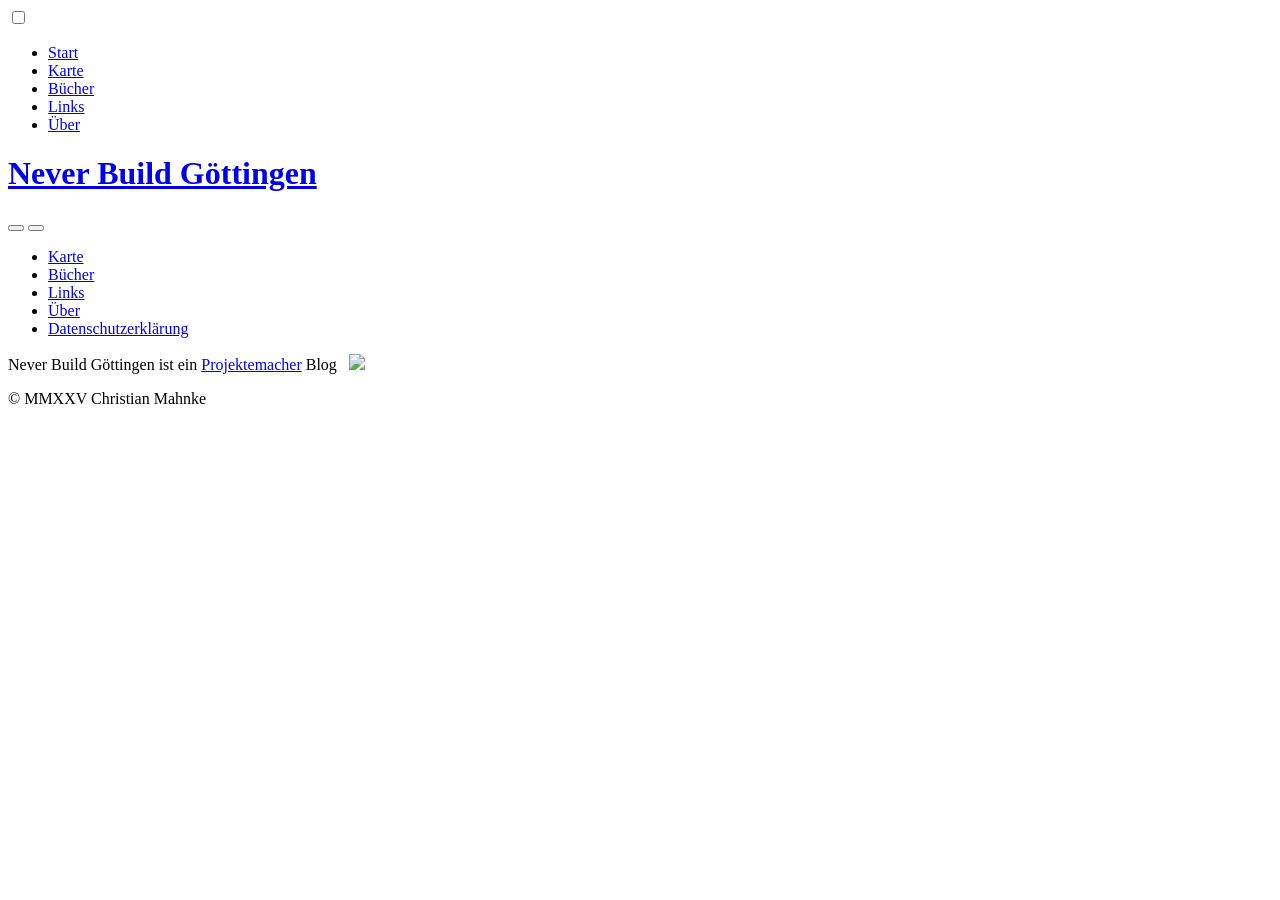
==== index.html @ bc360727 "deploy: 61551e54929e3ce0d7b29aa25f29af30186e3368" ====
<!DOCTYPE html>
<html lang="de">

  <head>
    <meta charset="utf-8">

    <meta name="author" content="map[email:mail@christianmahnke.de name:Christian Mahnke]">

<meta http-equiv="Content-Language" content="de">

<meta name="description" content="Das nicht gebaute Göttingen">
<meta property="og:type" content="blog" /><meta property="og:url" content="https://never-build.goettingen.xyz/" /><meta property="og:title" content="Never Build Göttingen" />

  
  
    
  




<meta name="generator" content="Hugo 0.144.2">
<meta name="projektemacher.org:build-date" content="2025-02-23 09:46:27.545624102 &#43;0000 UTC m=&#43;0.958084743"><meta name="projektemacher.org:git-commit" content=""><meta name="projektemacher.org:stats" content="{&#34;count&#34;:&#34;24&#34;,&#34;latest&#34;:&#34;2025-03-15T17:15:07&#43;02:00&#34;}">
<meta name="viewport" content="width=device-width, initial-scale=1.0, minimum-scale=1.0, user-scalable=no">

<link rel="icon" type="image/svg+xml" href="https://never-build.goettingen.xyz/images/cm.svg">
<meta http-equiv="Content-Security-Policy" content="upgrade-insecure-requests">
<link href="https://never-build.goettingen.xyz/css/3dcde2e700baa65d3814003bfc8fa7f9.min.0baee7305b45294433cb217e9088e6dcf3ecce6deff274e2cf023749d0ee54da.css" rel="stylesheet" integrity="sha256-C67nMFtFKUQzyyF&#43;kIjm3PPszm3v8nTizwI3SdDuVNo=">
<script src="https://never-build.goettingen.xyz/js/5d85c20c8f862f9ecfa0aee0edbc8fe4.min.7e60574b3ecff69ca0856fde841a5c9c7ce435e6622df5e8b586e0b21f89390a.js" integrity="sha256-fmBXSz7P9pyghW/ehBpcnHzkNeZiLfXotYbgsh+JOQo="></script>
<link rel="icon" type="image/png" href="https://never-build.goettingen.xyz/images/favicon-32.png" sizes="32x32">
    <link rel="icon" type="image/png" href="https://never-build.goettingen.xyz/images/favicon-16.png" sizes="16x16">
    
        <link rel="icon" type="image/svg+xml" href="https://never-build.goettingen.xyz/images/cm.svg">
    
    <link rel="icon" href="https://never-build.goettingen.xyz/images/favicon.ico" type="image/x-icon">
    <link rel="shortcut icon" href="https://never-build.goettingen.xyz/images/favicon.ico" type="image/x-icon">

  </head>
  <body class=" home">
    <header class="header header-main" id="head">
  <div class="menu">
    <nav class="top top-menu">
    <input type="checkbox" id="menu-toggle" />
    <label class="menu-button float-right" for="menu-toggle"><i class="menu-icon"></i></label>
    <ul class="navigation-list"><li class="navigation-item current navto-">
            <a class="navigation-link" href="https://never-build.goettingen.xyz/" title="Start">Start<i class="link-icon"></i></a>
          </li><li class="navigation-item navto-map">
            <a class="navigation-link" href="https://never-build.goettingen.xyz/map/" title="Karte">Karte<i class="link-icon"></i></a>
          </li><li class="navigation-item navto-books">
            <a class="navigation-link" href="https://never-build.goettingen.xyz/books/" title="Bücher">Bücher<i class="link-icon"></i></a>
          </li><li class="navigation-item navto-links">
            <a class="navigation-link" href="https://never-build.goettingen.xyz/links/" title="Links">Links<i class="link-icon"></i></a>
          </li><li class="navigation-item navto-about">
            <a class="navigation-link" href="https://never-build.goettingen.xyz/about/" title="Über">Über<i class="link-icon"></i></a>
          </li></ul>
  </nav>
  </div><div class="header-background">
    <a href="https://never-build.goettingen.xyz/"><h1 class="header-title">Never Build Göttingen</h1></a>
  </div>
</header>

      <div class="main">
        
    
        <div class="featured">
  <div data-glide-el="track" class="glide__track">
    <ul class="glide__slides"></ul>
    <div class="glide__arrows" data-glide-el="controls">
      <button class="glide__arrow glide__arrow--left" data-glide-dir="<"></button>
      <button class="glide__arrow glide__arrow--right" data-glide-dir=">"></button>
    </div>
    <div class="glide__bullets" data-glide-el="controls[nav]"></div>
  </div>
</div>

<div class="list">
    <div class="post"></div>
</div>


    

      </div>
    <footer class="footer" role="contentinfo">
	<div class="menu-container menu-footer" role="navigation">
		<div class="menu">
          <ul id="menu-footer-items" class="menu-footer-items"><li class='menu-item menu-item-type-post_type menu-item-object-page'>
                      <a href="https://never-build.goettingen.xyz/map/">Karte</a>
                    </li><li class='menu-item menu-item-type-post_type menu-item-object-page'>
                      <a href="https://never-build.goettingen.xyz/books/">Bücher</a>
                    </li><li class='menu-item menu-item-type-post_type menu-item-object-page'>
                      <a href="https://never-build.goettingen.xyz/links/">Links</a>
                    </li><li class='menu-item menu-item-type-post_type menu-item-object-page'>
                      <a href="https://never-build.goettingen.xyz/about/">Über</a>
                    </li><li class='menu-item privacy'>
							<a href="https://never-build.goettingen.xyz/privacy">Datenschutzerklärung</a>
						</li>
          </ul>
        </div>
    </div><div class="footer-container">
    <p class="projektemacher">
        Never Build Göttingen ist ein <a href="https://projektemacher.org/">Projektemacher</a> Blog <a title="Christian Mahnke" class="footer-link-cm" href="https://christianmahnke.de/"><img src="https://never-build.goettingen.xyz/images/cm.svg" style="height: 16px; margin-left: .5rem;"></a>
    </p><p class="copyright">&copy; MMXXV Christian Mahnke</p></div>
</footer>

  </body>
 </html>
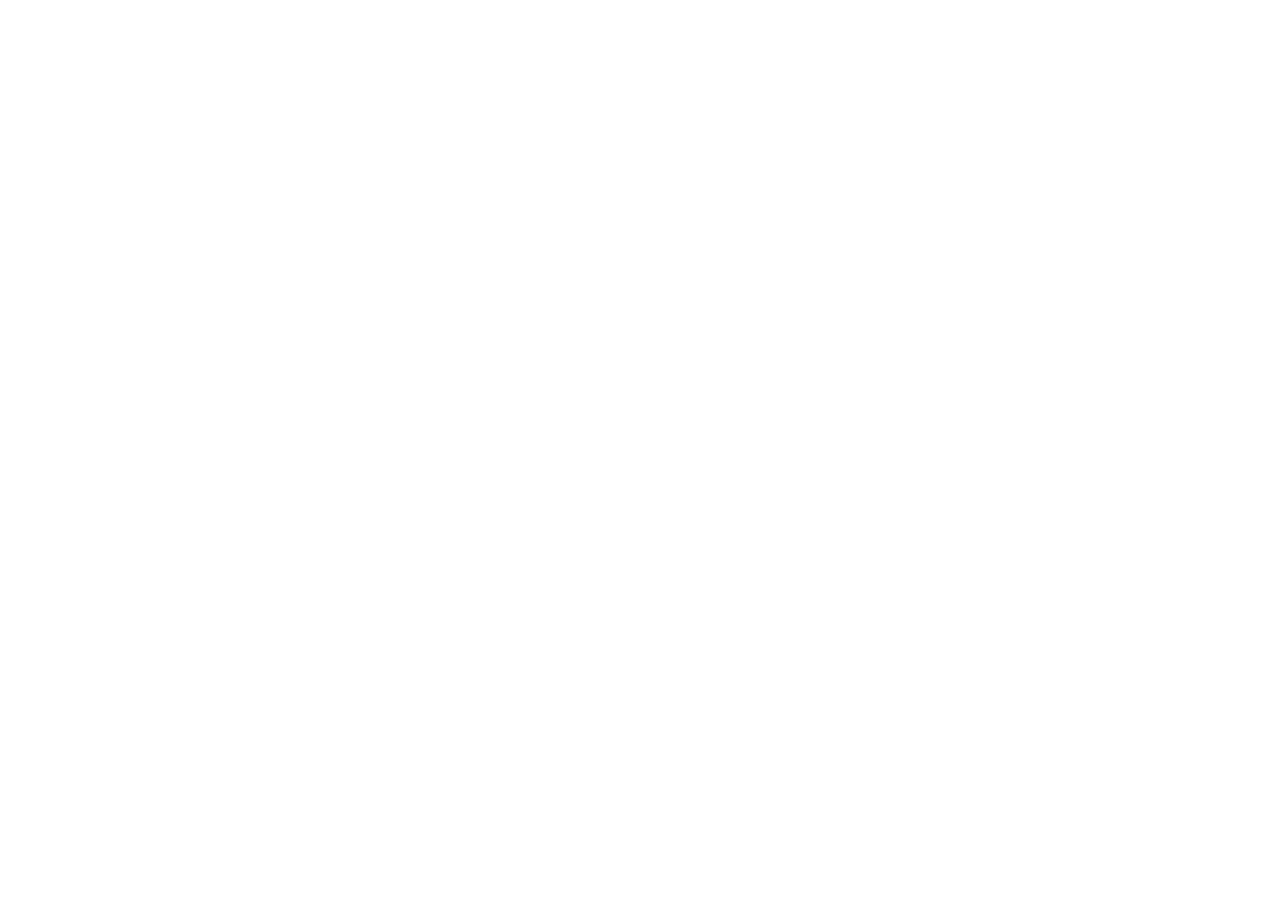
==== commit 92d21267: "Create redirect" ====
--- a/index.html
+++ b/index.html
@@ -1,107 +1,10 @@
 <!DOCTYPE html>
-<html lang="de">
-
+<html>
   <head>
     <meta charset="utf-8">
+    <title>Redirecting to never-built.goettingen.xyz</title>
+    <meta http-equiv="refresh" content="0; URL=https://never-built.goettingen.xyz">
+  </head>
 
-    <meta name="author" content="map[email:mail@christianmahnke.de name:Christian Mahnke]">
-
-<meta http-equiv="Content-Language" content="de">
-
-<meta name="description" content="Das nicht gebaute Göttingen">
-<meta property="og:type" content="blog" /><meta property="og:url" content="https://never-build.goettingen.xyz/" /><meta property="og:title" content="Never Build Göttingen" />
-
-  
-  
-    
-  
-
-
-
-
-<meta name="generator" content="Hugo 0.144.2">
-<meta name="projektemacher.org:build-date" content="2025-02-23 09:46:27.545624102 &#43;0000 UTC m=&#43;0.958084743"><meta name="projektemacher.org:git-commit" content=""><meta name="projektemacher.org:stats" content="{&#34;count&#34;:&#34;24&#34;,&#34;latest&#34;:&#34;2025-03-15T17:15:07&#43;02:00&#34;}">
-<meta name="viewport" content="width=device-width, initial-scale=1.0, minimum-scale=1.0, user-scalable=no">
-
-<link rel="icon" type="image/svg+xml" href="https://never-build.goettingen.xyz/images/cm.svg">
-<meta http-equiv="Content-Security-Policy" content="upgrade-insecure-requests">
-<link href="https://never-build.goettingen.xyz/css/3dcde2e700baa65d3814003bfc8fa7f9.min.0baee7305b45294433cb217e9088e6dcf3ecce6deff274e2cf023749d0ee54da.css" rel="stylesheet" integrity="sha256-C67nMFtFKUQzyyF&#43;kIjm3PPszm3v8nTizwI3SdDuVNo=">
-<script src="https://never-build.goettingen.xyz/js/5d85c20c8f862f9ecfa0aee0edbc8fe4.min.7e60574b3ecff69ca0856fde841a5c9c7ce435e6622df5e8b586e0b21f89390a.js" integrity="sha256-fmBXSz7P9pyghW/ehBpcnHzkNeZiLfXotYbgsh+JOQo="></script>
-<link rel="icon" type="image/png" href="https://never-build.goettingen.xyz/images/favicon-32.png" sizes="32x32">
-    <link rel="icon" type="image/png" href="https://never-build.goettingen.xyz/images/favicon-16.png" sizes="16x16">
-    
-        <link rel="icon" type="image/svg+xml" href="https://never-build.goettingen.xyz/images/cm.svg">
-    
-    <link rel="icon" href="https://never-build.goettingen.xyz/images/favicon.ico" type="image/x-icon">
-    <link rel="shortcut icon" href="https://never-build.goettingen.xyz/images/favicon.ico" type="image/x-icon">
-
-  </head>
-  <body class=" home">
-    <header class="header header-main" id="head">
-  <div class="menu">
-    <nav class="top top-menu">
-    <input type="checkbox" id="menu-toggle" />
-    <label class="menu-button float-right" for="menu-toggle"><i class="menu-icon"></i></label>
-    <ul class="navigation-list"><li class="navigation-item current navto-">
-            <a class="navigation-link" href="https://never-build.goettingen.xyz/" title="Start">Start<i class="link-icon"></i></a>
-          </li><li class="navigation-item navto-map">
-            <a class="navigation-link" href="https://never-build.goettingen.xyz/map/" title="Karte">Karte<i class="link-icon"></i></a>
-          </li><li class="navigation-item navto-books">
-            <a class="navigation-link" href="https://never-build.goettingen.xyz/books/" title="Bücher">Bücher<i class="link-icon"></i></a>
-          </li><li class="navigation-item navto-links">
-            <a class="navigation-link" href="https://never-build.goettingen.xyz/links/" title="Links">Links<i class="link-icon"></i></a>
-          </li><li class="navigation-item navto-about">
-            <a class="navigation-link" href="https://never-build.goettingen.xyz/about/" title="Über">Über<i class="link-icon"></i></a>
-          </li></ul>
-  </nav>
-  </div><div class="header-background">
-    <a href="https://never-build.goettingen.xyz/"><h1 class="header-title">Never Build Göttingen</h1></a>
-  </div>
-</header>
-
-      <div class="main">
-        
-    
-        <div class="featured">
-  <div data-glide-el="track" class="glide__track">
-    <ul class="glide__slides"></ul>
-    <div class="glide__arrows" data-glide-el="controls">
-      <button class="glide__arrow glide__arrow--left" data-glide-dir="<"></button>
-      <button class="glide__arrow glide__arrow--right" data-glide-dir=">"></button>
-    </div>
-    <div class="glide__bullets" data-glide-el="controls[nav]"></div>
-  </div>
-</div>
-
-<div class="list">
-    <div class="post"></div>
-</div>
-
-
-    
-
-      </div>
-    <footer class="footer" role="contentinfo">
-	<div class="menu-container menu-footer" role="navigation">
-		<div class="menu">
-          <ul id="menu-footer-items" class="menu-footer-items"><li class='menu-item menu-item-type-post_type menu-item-object-page'>
-                      <a href="https://never-build.goettingen.xyz/map/">Karte</a>
-                    </li><li class='menu-item menu-item-type-post_type menu-item-object-page'>
-                      <a href="https://never-build.goettingen.xyz/books/">Bücher</a>
-                    </li><li class='menu-item menu-item-type-post_type menu-item-object-page'>
-                      <a href="https://never-build.goettingen.xyz/links/">Links</a>
-                    </li><li class='menu-item menu-item-type-post_type menu-item-object-page'>
-                      <a href="https://never-build.goettingen.xyz/about/">Über</a>
-                    </li><li class='menu-item privacy'>
-							<a href="https://never-build.goettingen.xyz/privacy">Datenschutzerklärung</a>
-						</li>
-          </ul>
-        </div>
-    </div><div class="footer-container">
-    <p class="projektemacher">
-        Never Build Göttingen ist ein <a href="https://projektemacher.org/">Projektemacher</a> Blog <a title="Christian Mahnke" class="footer-link-cm" href="https://christianmahnke.de/"><img src="https://never-build.goettingen.xyz/images/cm.svg" style="height: 16px; margin-left: .5rem;"></a>
-    </p><p class="copyright">&copy; MMXXV Christian Mahnke</p></div>
-</footer>
-
-  </body>
- </html>
+  <link rel="canonical" href="https://never-built.goettingen.xyz">
+</html>
